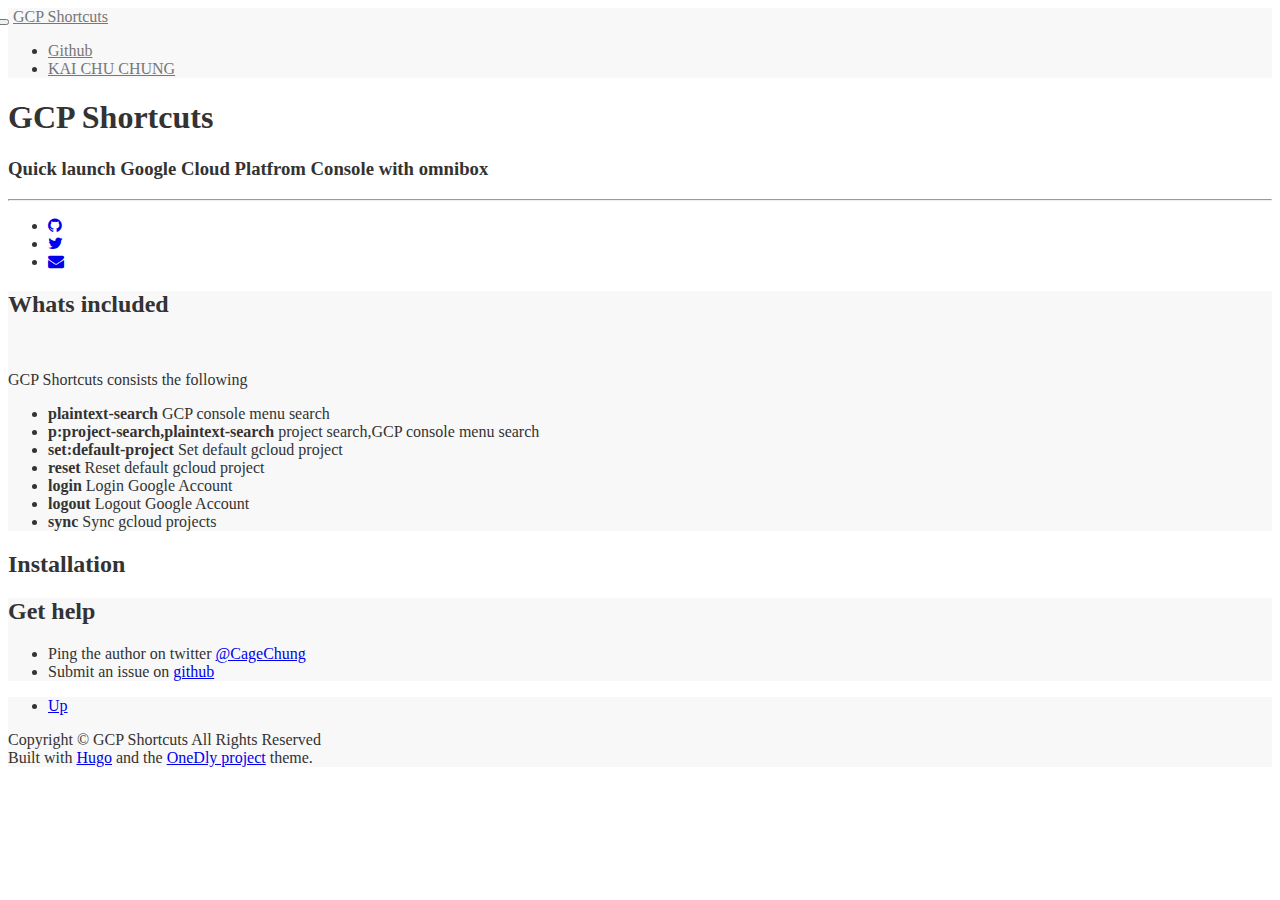
==== index.html @ edbda1ec "Initial commit" ====
<!DOCTYPE html>
<html>
<head>
	<meta name="generator" content="Hugo 0.78.0" />

    <meta charset="utf-8">
    <meta http-equiv="X-UA-Compatible" content="IE=edge">
    <meta name="viewport" content="width=device-width, initial-scale=1">
	<meta name="description" content="
		
		Quick launch Google Cloud Platfrom Console with omnibox
		"> 
    
	<meta name="author" content=" KAI CHU CHUNG ">  
    <base href="http://kaichu.io/gcp-shortcuts/">
    <title>GCP Shortcuts</title>

    
    <link href="css/bootstrap.min.css" rel="stylesheet">

    
    <link href="css/landing-page.css" rel="stylesheet">

    
    <link href="https://fonts.googleapis.com/css?family=Lato:300,400,700,300italic,400italic,700italic" rel="stylesheet" type="text/css">
    <link rel="stylesheet" href="https://maxcdn.bootstrapcdn.com/font-awesome/4.7.0/css/font-awesome.min.css">

    
    <link href="css/bootstrap-social.css" rel="stylesheet">

    
    
    

    <style>
    .navbar {
    border-color: #e7e7e7;
}

.content-section-a,
footer,
.navbar {
  background-color: #f8f8f8;
  color: #333;
}

.navbar a:link,
.navbar-default .navbar-nav>li>a {
  color: #777;
}

.navbar a:hover,
.navbar-default .navbar-nav>li>a:hover {
  color: rgb(51, 51, 51);
}

.content-section-b {
  background-color: white;
  color: #333;
}

body {
  color: rgb(51, 51, 51);
}

.header-container h1,
.header-container h2,
.header-container h3,
.header-container h4 {
  color: rgb(51, 51, 51);
}
 
  </style>

</head>
<body>


<nav class="navbar navbar-default navbar-fixed-top" role="navigation">
    <div class="container">
        
        <div class="navbar-header page-scroll" style="margin-left: -15px;">
            <button type="button" class="navbar-toggle" data-toggle="collapse" data-target="#bs-example-navbar-collapse-1" style="margin-right: 0px;">
                <span class="sr-only">Toggle navigation</span>
                <span class="icon-bar"></span>
                <span class="icon-bar"></span>
				<span class="icon-bar"></span>
            </button>
            <a class="navbar-brand page-scroll" style="padding-left: 0px;margin-left: 0px;" href="#intro">
            GCP Shortcuts</a>
        </div>
        
        <div class="collapse navbar-collapse" id="bs-example-navbar-collapse-1">
            <ul class="nav navbar-nav navbar-right">
				
				<li>
				  <a class="page-scroll" href="https://github.com/cage1016/gcp-shortcuts-ctx">
                    Github
                  </a>
                </li>
				 
				
				<li>
					<a class="page-scroll" href="https://kaichu.io">
                    KAI CHU CHUNG
					</a>
                </li>
				 
            </ul>
        </div>
        
    </div>
    
</nav>

<section id="intro">
	
	<div class="intro-header">

		<div class="container">
			<div class="row">
				<div class="col-lg-12">
				
					<div class="intro-message">
						<h1>GCP Shortcuts</h1>
						<h3>Quick launch Google Cloud Platfrom Console with omnibox</h3>
						<hr class="intro-divider">

						<ul class="list-inline intro-social-buttons">
						


  <li><a href="//github.com/cage1016/gcp-shortcuts-ctx" class="btn btn-default btn-lg" title="GitHub">
  <i class="fa fa-github"></i>
  </a></li>




























































  <li><a href="//twitter.com/CageChung" title="Twitter" class="btn btn-default btn-lg">
  <i class="fa fa-twitter"></i>
  </a></li>



















  <li><a href="mailto:cage.chung@gmail.com" title="Email" class="btn btn-default btn-lg">
  <i class="fa fa-envelope"></i>
  </a></li>


						</ul>
					</div>
				</div>
			</div>
		</div>
		
	</div>
	
</section>

<section id="main">



	 
    <div class="content-section-a">
    
   
        <div class="container">

            <div class="row">
                <div>
                    
                    <h2 class="section-heading">Whats included</h2>
                    <p><img src="/gcp-shortcuts/img/screenshot.gif" alt=""></p>
<p>GCP Shortcuts consists the following</p>
<ul>
<li><strong>plaintext-search</strong> GCP console menu search</li>
<li><strong>p:project-search,plaintext-search</strong> project search,GCP console menu search</li>
<li><strong>set:default-project</strong> Set default gcloud project</li>
<li><strong>reset</strong> Reset default gcloud project</li>
<li><strong>login</strong> Login Google Account</li>
<li><strong>logout</strong> Logout Google Account</li>
<li><strong>sync</strong> Sync gcloud projects</li>
</ul>

                </div>
            </div>

        </div>
        

    </div>

	
    <div class="content-section-b">
    
   
        <div class="container">

            <div class="row">
                <div>
                    
                    <h2 class="section-heading">Installation</h2>
                    
                </div>
            </div>

        </div>
        

    </div>

	 
    <div class="content-section-a">
    
   
        <div class="container">

            <div class="row">
                <div>
                    
                    <h2 class="section-heading">Get help</h2>
                    <ul>
<li>Ping the author on twitter <a href="https://twitter.com/CageChung">@CageChung</a></li>
<li>Submit an issue on <a href="https://github.com/cage1016/gcp-shortcuts-ctx">github</a></li>
</ul>

                </div>
            </div>

        </div>
        

    </div>


</section>



<footer>
    <div class="container">
        <div class="row">
            <div class="col-md-8" style="padding-left: 0px; width:100%">
				<ul class="list-inline">
					<li>
						<a class="page-scroll" href="#intro">Up</a>
					</li>
					
					
				 </ul>
				 <p class="copyright text-muted small" style="text-align:left;">
                    Copyright &copy; GCP Shortcuts All Rights Reserved 
                        </br>Built with <a href="http://gohugo.io">Hugo</a> and the <a href="https://github.com/cdeck3r/OneDly-Theme">OneDly project</a> theme.
                 </p>
			</div>
            
        </div>
    </div>
</footer>

<script src="js/jquery-1.11.0.js"></script>


<script src="js/jquery.easing.min.js"></script>


<script src="js/bootstrap.min.js"></script>



</body>
</html>
---- css/landing-page.css ----
/*!
 * Start Bootstrap - Landing Page Bootstrap Theme (http://startbootstrap.com)
 * Code licensed under the Apache License v2.0.
 * For details, see http://www.apache.org/licenses/LICENSE-2.0.
 */

 body,
 html {
    width: 100%;
    height: 100%;
    font-size: 16px;
}

body,
h1,
h2,
h3,
h4,
h5,
h6 {
    font-family: -apple-system-headline, 'Helvetica Neue', Helvetica, sans-serif;
}

.lead {
    font-size: 18px;
    font-weight: 400;
}

.intro-header {
    padding-top: 40px;
    text-align: center;
    color: #f8f8f8;
}

.intro-message {
    position: relative;
    padding-top: 10%;
    padding-bottom: 10%;
    color: rgb(51, 51, 51);
}

.intro-message > h3 {
    font-family: -apple-system-headline, 'HelveticaNeue-Light', 'Helvetica Neue', Helvetica, sans-serif;
}

.intro-message > h1 {
    font-family: -apple-system-subheadline, 'HelveticaNeue-UltraLight', 'Helvetica Neue', Helvetica, sans-serif;
    font-size: 5em;
}

.intro-divider {
    width: 400px;
    border-top: 1px solid #f8f8f8;
    border-bottom: 1px solid rgba(0,0,0,0.2);
}

.network-name {
    text-transform: uppercase;
    font-size: 14px;
    font-weight: 400;
    letter-spacing: 2px;
}

.container {
    width: 900px;
    line-height: 1.2em;
}

.header-container {
    width: 100%;
}

.container ul {
    line-height: 1.6em;
}

.container pre {
    margin-top: 20px;
    margin-bottom: 20px;
    line-height: 1.6em;
}

.container h3 {
    margin-top: 20px;
    margin-bottom: 10px;
}

.content-section-a {
    padding: 50px 0;
    background-color: #f8f8f8;
}

.content-section-b {
    padding: 50px 0;
    border-top: 1px solid #e7e7e7;
    border-bottom: 1px solid #e7e7e7;
}

.section-heading {
    margin-bottom: 30px;
}

.section-heading-spacer {
    float: left;
    width: 200px;
    border-top: 3px solid #e7e7e7;
}

.contact {
    padding: 100px 0;
    color: #f8f8f8;
    background: url(../img/contact-bg.jpg) no-repeat center center;
    background-size: cover;
}

.contact h2 {
    margin: 0;
    text-shadow: 2px 2px 3px rgba(0,0,0,0.6);
    font-size: 3em;
}

.contact ul {
    margin-bottom: 0;
}

.contact-social-buttons {
    float: right;
    margin-top: 0;
}

@media(max-width:1199px) {
    ul.contact-social-buttons {
        float: left;
        margin-top: 15px;
    }
}

@media(max-width:767px) {
    .contact h2 {
        margin: 0;
        text-shadow: 2px 2px 3px rgba(0,0,0,0.6);
        font-size: 3em;
    }

    ul.contact-social-buttons > li {
        display: block;
        margin-bottom: 20px;
        padding: 0;
    }

    ul.contact-social-buttons > li:last-child {
        margin-bottom: 0;
    }
}

footer {
    padding: 50px 0;
    background-color: #f8f8f8;
}

p.copyright {
    margin: 15px 0 0;
}


@media(max-width:1000px) {
    .intro-message {
        padding-bottom: 10%;
        margin-top: -30px;
    }

    .intro-message > h1 {
        font-size: 3em;
    }

    ul.intro-social-buttons > li {
        display: block;
        margin-bottom: 20px;
        padding: 0;
    }

    ul.intro-social-buttons > li:last-child {
        margin-bottom: 0;
    }

    .intro-divider {
        width: 100%;
    }

    .container {
       width: 80%;
    }

    .container img {
        width: 100%;
    }

   .intro-message {
        text-align: center;
    }
}

.intro-image {
    height: 100%;
    min-height: 380px;
    margin-top: 20px;
    background: url(../img/intro-bg.svg) no-repeat center center;
    background-size: 280px;
}

.github-btn {
    margin-top: 10px;
}

.container img {
    width: 100%;
}
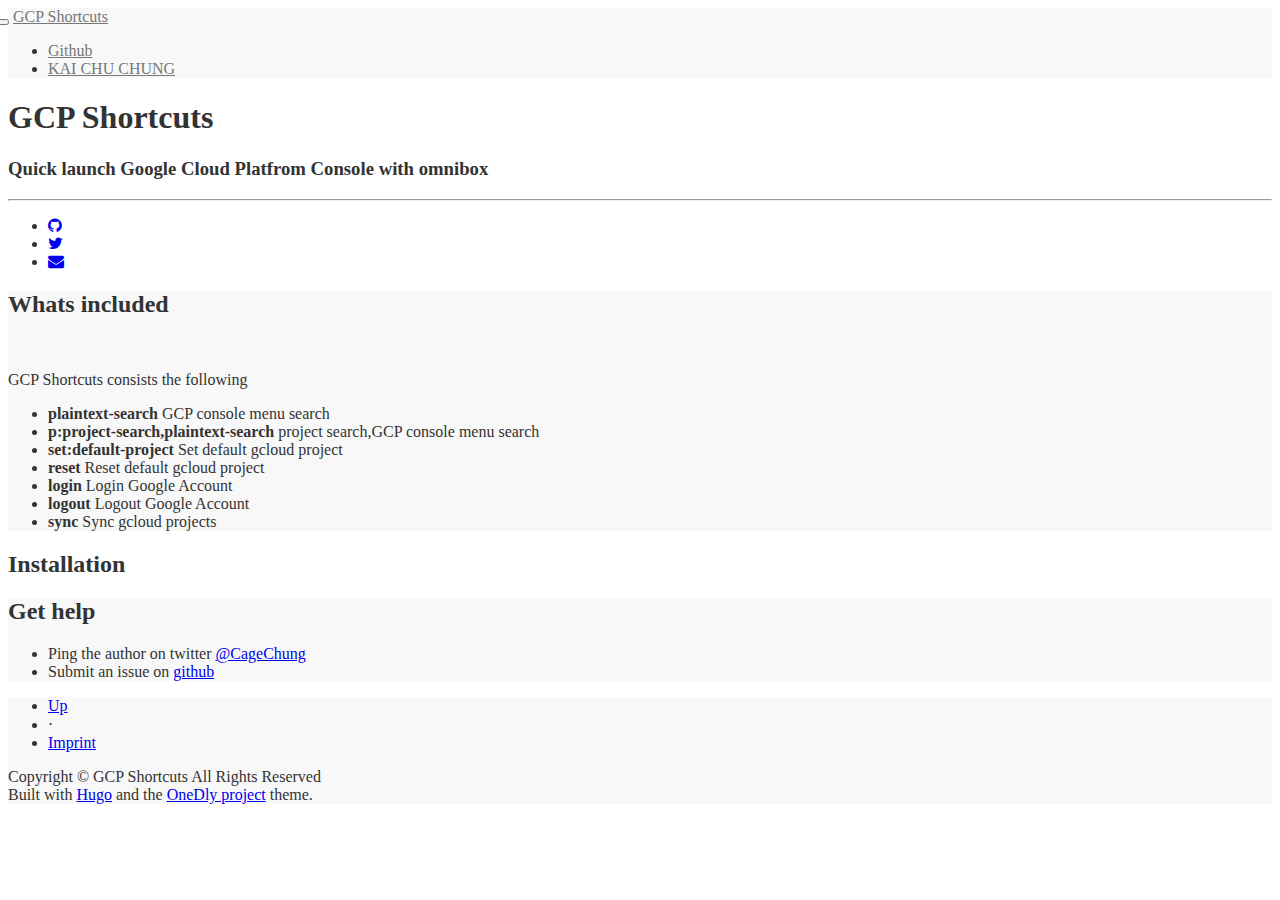
==== commit a4cacd45: "[chore] Auto publish" ====
--- a/index.html
+++ b/index.html
@@ -1,346 +1,4 @@
-<!DOCTYPE html>
-<html>
-<head>
-	<meta name="generator" content="Hugo 0.78.0" />
-
-    <meta charset="utf-8">
-    <meta http-equiv="X-UA-Compatible" content="IE=edge">
-    <meta name="viewport" content="width=device-width, initial-scale=1">
-	<meta name="description" content="
-		
-		Quick launch Google Cloud Platfrom Console with omnibox
-		"> 
-    
-	<meta name="author" content=" KAI CHU CHUNG ">  
-    <base href="http://kaichu.io/gcp-shortcuts/">
-    <title>GCP Shortcuts</title>
-
-    
-    <link href="css/bootstrap.min.css" rel="stylesheet">
-
-    
-    <link href="css/landing-page.css" rel="stylesheet">
-
-    
-    <link href="https://fonts.googleapis.com/css?family=Lato:300,400,700,300italic,400italic,700italic" rel="stylesheet" type="text/css">
-    <link rel="stylesheet" href="https://maxcdn.bootstrapcdn.com/font-awesome/4.7.0/css/font-awesome.min.css">
-
-    
-    <link href="css/bootstrap-social.css" rel="stylesheet">
-
-    
-    
-    
-
-    <style>
-    .navbar {
-    border-color: #e7e7e7;
-}
-
-.content-section-a,
-footer,
-.navbar {
-  background-color: #f8f8f8;
-  color: #333;
-}
-
-.navbar a:link,
-.navbar-default .navbar-nav>li>a {
-  color: #777;
-}
-
-.navbar a:hover,
-.navbar-default .navbar-nav>li>a:hover {
-  color: rgb(51, 51, 51);
-}
-
-.content-section-b {
-  background-color: white;
-  color: #333;
-}
-
-body {
-  color: rgb(51, 51, 51);
-}
-
-.header-container h1,
-.header-container h2,
-.header-container h3,
-.header-container h4 {
-  color: rgb(51, 51, 51);
-}
- 
-  </style>
-
-</head>
-<body>
-
-
-<nav class="navbar navbar-default navbar-fixed-top" role="navigation">
-    <div class="container">
-        
-        <div class="navbar-header page-scroll" style="margin-left: -15px;">
-            <button type="button" class="navbar-toggle" data-toggle="collapse" data-target="#bs-example-navbar-collapse-1" style="margin-right: 0px;">
-                <span class="sr-only">Toggle navigation</span>
-                <span class="icon-bar"></span>
-                <span class="icon-bar"></span>
-				<span class="icon-bar"></span>
-            </button>
-            <a class="navbar-brand page-scroll" style="padding-left: 0px;margin-left: 0px;" href="#intro">
-            GCP Shortcuts</a>
-        </div>
-        
-        <div class="collapse navbar-collapse" id="bs-example-navbar-collapse-1">
-            <ul class="nav navbar-nav navbar-right">
-				
-				<li>
-				  <a class="page-scroll" href="https://github.com/cage1016/gcp-shortcuts-ctx">
-                    Github
-                  </a>
-                </li>
-				 
-				
-				<li>
-					<a class="page-scroll" href="https://kaichu.io">
-                    KAI CHU CHUNG
-					</a>
-                </li>
-				 
-            </ul>
-        </div>
-        
-    </div>
-    
-</nav>
-
-<section id="intro">
-	
-	<div class="intro-header">
-
-		<div class="container">
-			<div class="row">
-				<div class="col-lg-12">
-				
-					<div class="intro-message">
-						<h1>GCP Shortcuts</h1>
-						<h3>Quick launch Google Cloud Platfrom Console with omnibox</h3>
-						<hr class="intro-divider">
-
-						<ul class="list-inline intro-social-buttons">
-						
-
-
-  <li><a href="//github.com/cage1016/gcp-shortcuts-ctx" class="btn btn-default btn-lg" title="GitHub">
-  <i class="fa fa-github"></i>
-  </a></li>
-
-
-
-
-
-
-
-
-
-
-
-
-
-
-
-
-
-
-
-
-
-
-
-
-
-
-
-
-
-
-
-
-
-
-
-
-
-
-
-
-
-
-
-
-
-
-
-
-
-
-
-
-
-
-
-
-
-
-
-
-  <li><a href="//twitter.com/CageChung" title="Twitter" class="btn btn-default btn-lg">
-  <i class="fa fa-twitter"></i>
-  </a></li>
-
-
-
-
-
-
-
-
-
-
-
-
-
-
-
-
-
-
-
-  <li><a href="mailto:cage.chung@gmail.com" title="Email" class="btn btn-default btn-lg">
-  <i class="fa fa-envelope"></i>
-  </a></li>
-
-
-						</ul>
-					</div>
-				</div>
-			</div>
-		</div>
-		
-	</div>
-	
-</section>
-
-<section id="main">
-
-
-
-	 
-    <div class="content-section-a">
-    
-   
-        <div class="container">
-
-            <div class="row">
-                <div>
-                    
-                    <h2 class="section-heading">Whats included</h2>
-                    <p><img src="/gcp-shortcuts/img/screenshot.gif" alt=""></p>
-<p>GCP Shortcuts consists the following</p>
-<ul>
-<li><strong>plaintext-search</strong> GCP console menu search</li>
-<li><strong>p:project-search,plaintext-search</strong> project search,GCP console menu search</li>
-<li><strong>set:default-project</strong> Set default gcloud project</li>
-<li><strong>reset</strong> Reset default gcloud project</li>
-<li><strong>login</strong> Login Google Account</li>
-<li><strong>logout</strong> Logout Google Account</li>
-<li><strong>sync</strong> Sync gcloud projects</li>
-</ul>
-
-                </div>
-            </div>
-
-        </div>
-        
-
-    </div>
-
-	
-    <div class="content-section-b">
-    
-   
-        <div class="container">
-
-            <div class="row">
-                <div>
-                    
-                    <h2 class="section-heading">Installation</h2>
-                    
-                </div>
-            </div>
-
-        </div>
-        
-
-    </div>
-
-	 
-    <div class="content-section-a">
-    
-   
-        <div class="container">
-
-            <div class="row">
-                <div>
-                    
-                    <h2 class="section-heading">Get help</h2>
-                    <ul>
-<li>Ping the author on twitter <a href="https://twitter.com/CageChung">@CageChung</a></li>
-<li>Submit an issue on <a href="https://github.com/cage1016/gcp-shortcuts-ctx">github</a></li>
-</ul>
-
-                </div>
-            </div>
-
-        </div>
-        
-
-    </div>
-
-
-</section>
-
-
-
-<footer>
-    <div class="container">
-        <div class="row">
-            <div class="col-md-8" style="padding-left: 0px; width:100%">
-				<ul class="list-inline">
-					<li>
-						<a class="page-scroll" href="#intro">Up</a>
-					</li>
-					
-					
-				 </ul>
-				 <p class="copyright text-muted small" style="text-align:left;">
-                    Copyright &copy; GCP Shortcuts All Rights Reserved 
-                        </br>Built with <a href="http://gohugo.io">Hugo</a> and the <a href="https://github.com/cdeck3r/OneDly-Theme">OneDly project</a> theme.
-                 </p>
-			</div>
-            
-        </div>
-    </div>
-</footer>
-
-<script src="js/jquery-1.11.0.js"></script>
-
-
-<script src="js/jquery.easing.min.js"></script>
-
-
-<script src="js/bootstrap.min.js"></script>
-
-
-
-</body>
-</html>
+<!doctype html><html><head><meta name=generator content="Hugo 0.78.2"><meta charset=utf-8><meta http-equiv=x-ua-compatible content="IE=edge"><meta name=viewport content="width=device-width,initial-scale=1"><meta name=description content="Quick launch Google Cloud Platfrom Console with omnibox"><meta name=author content="KAI CHU CHUNG"><base href=http://kaichu.io/gcp-shortcuts/><title>GCP Shortcuts</title><link href=css/bootstrap.min.css rel=stylesheet><link href=css/landing-page.css rel=stylesheet><link href="https://fonts.googleapis.com/css?family=Lato:300,400,700,300italic,400italic,700italic" rel=stylesheet type=text/css><link rel=stylesheet href=https://maxcdn.bootstrapcdn.com/font-awesome/4.7.0/css/font-awesome.min.css><link href=css/bootstrap-social.css rel=stylesheet><style>.navbar{border-color:#e7e7e7}.content-section-a,footer,.navbar{background-color:#f8f8f8;color:#333}.navbar a:link,.navbar-default .navbar-nav>li>a{color:#777}.navbar a:hover,.navbar-default .navbar-nav>li>a:hover{color:#333}.content-section-b{background-color:#fff;color:#333}body{color:#333}.header-container h1,.header-container h2,.header-container h3,.header-container h4{color:#333}</style></head><body><nav class="navbar navbar-default navbar-fixed-top" role=navigation><div class=container><div class="navbar-header page-scroll" style=margin-left:-15px><button type=button class=navbar-toggle data-toggle=collapse data-target=#bs-example-navbar-collapse-1 style=margin-right:0>
+<span class=sr-only>Toggle navigation</span>
+<span class=icon-bar></span><span class=icon-bar></span><span class=icon-bar></span></button>
+<a class="navbar-brand page-scroll" style=padding-left:0;margin-left:0 href=#intro>GCP Shortcuts</a></div><div class="collapse navbar-collapse" id=bs-example-navbar-collapse-1><ul class="nav navbar-nav navbar-right"><li><a class=page-scroll href=https://github.com/cage1016/gcp-shortcuts-ctx>Github</a></li><li><a class=page-scroll href=https://kaichu.io>KAI CHU CHUNG</a></li></ul></div></div></nav><section id=intro><div class=intro-header><div class=container><div class=row><div class=col-lg-12><div class=intro-message><h1>GCP Shortcuts</h1><h3>Quick launch Google Cloud Platfrom Console with omnibox</h3><hr class=intro-divider><ul class="list-inline intro-social-buttons"><li><a href=//github.com/cage1016/gcp-shortcuts-ctx class="btn btn-default btn-lg" title=GitHub><i class="fa fa-github"></i></a></li><li><a href=//twitter.com/CageChung title=Twitter class="btn btn-default btn-lg"><i class="fa fa-twitter"></i></a></li><li><a href=mailto:cage.chung@gmail.com title=Email class="btn btn-default btn-lg"><i class="fa fa-envelope"></i></a></li></ul></div></div></div></div></div></section><section id=main><div class=content-section-a><div class=container><div class=row><div><h2 class=section-heading>Whats included</h2><p><img src=/gcp-shortcuts/img/screenshot.gif alt></p><p>GCP Shortcuts consists the following</p><ul><li><strong>plaintext-search</strong> GCP console menu search</li><li><strong>p:project-search,plaintext-search</strong> project search,GCP console menu search</li><li><strong>set:default-project</strong> Set default gcloud project</li><li><strong>reset</strong> Reset default gcloud project</li><li><strong>login</strong> Login Google Account</li><li><strong>logout</strong> Logout Google Account</li><li><strong>sync</strong> Sync gcloud projects</li></ul></div></div></div></div><div class=content-section-b><div class=container><div class=row><div><h2 class=section-heading>Installation</h2></div></div></div></div><div class=content-section-a><div class=container><div class=row><div><h2 class=section-heading>Get help</h2><ul><li>Ping the author on twitter <a href=https://twitter.com/CageChung>@CageChung</a></li><li>Submit an issue on <a href=https://github.com/cage1016/gcp-shortcuts-ctx/issues>github</a></li></ul></div></div></div></div></section><footer><div class=container><div class=row><div class=col-md-8 style=padding-left:0;width:100%><ul class=list-inline><li><a class=page-scroll href=#intro>Up</a></li><li class=footer-menu-divider>&sdot;</li><li><a href=http://kaichu.io/gcp-shortcuts/imprint-gdpr/imprint>Imprint</a></li></ul><p class="copyright text-muted small" style=text-align:left>Copyright &copy; GCP Shortcuts All Rights Reserved</br>Built with <a href=http://gohugo.io>Hugo</a> and the <a href=https://github.com/cdeck3r/OneDly-Theme>OneDly project</a> theme.</p></div></div></div></footer><script src=js/jquery-1.11.0.js></script><script src=js/jquery.easing.min.js></script><script src=js/bootstrap.min.js></script></body></html>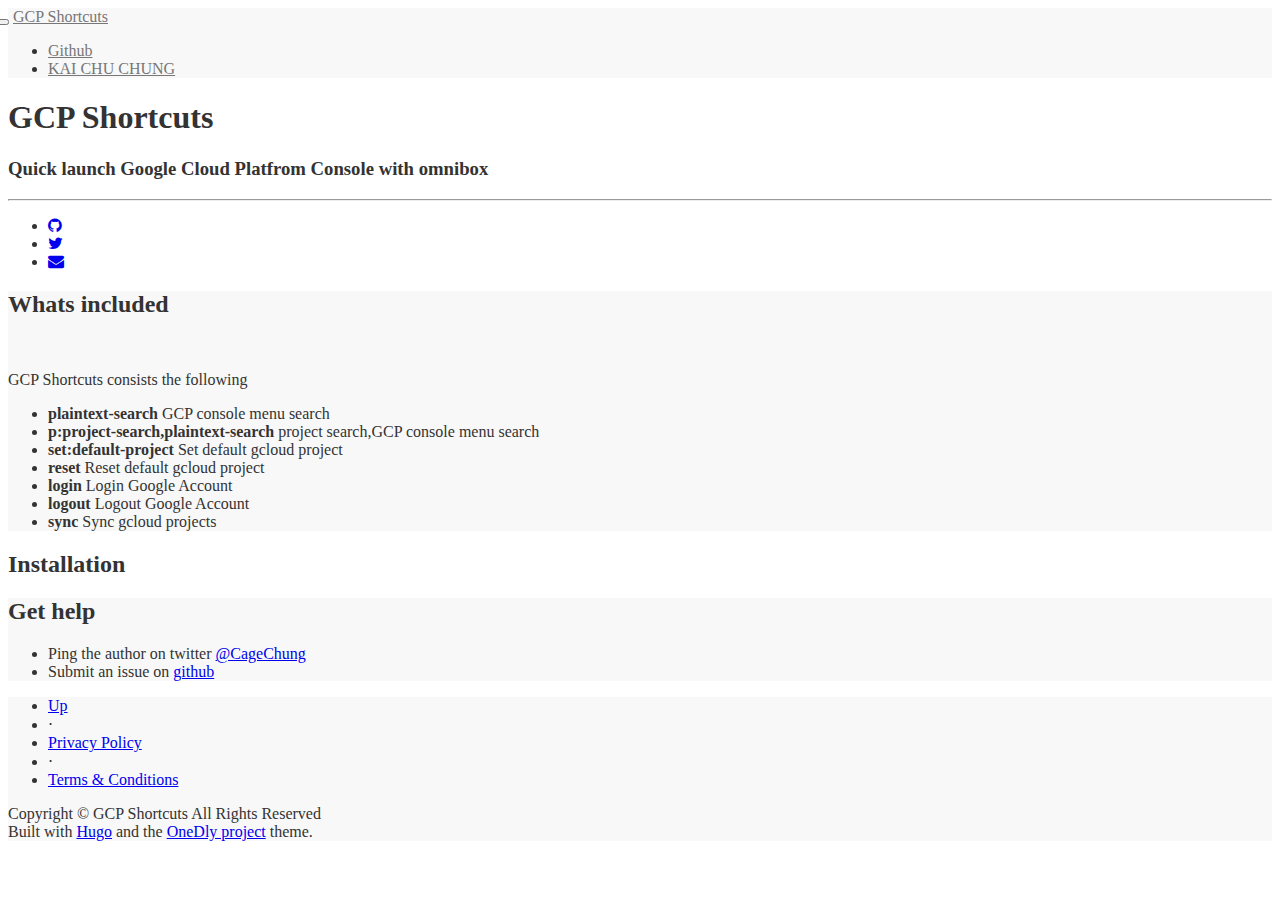
==== commit 0aa2603e: "[chore] Auto publish" ====
--- a/index.html
+++ b/index.html
@@ -1,4 +1,4 @@
-<!doctype html><html><head><meta name=generator content="Hugo 0.78.2"><meta charset=utf-8><meta http-equiv=x-ua-compatible content="IE=edge"><meta name=viewport content="width=device-width,initial-scale=1"><meta name=description content="Quick launch Google Cloud Platfrom Console with omnibox"><meta name=author content="KAI CHU CHUNG"><base href=http://kaichu.io/gcp-shortcuts/><title>GCP Shortcuts</title><link href=css/bootstrap.min.css rel=stylesheet><link href=css/landing-page.css rel=stylesheet><link href="https://fonts.googleapis.com/css?family=Lato:300,400,700,300italic,400italic,700italic" rel=stylesheet type=text/css><link rel=stylesheet href=https://maxcdn.bootstrapcdn.com/font-awesome/4.7.0/css/font-awesome.min.css><link href=css/bootstrap-social.css rel=stylesheet><style>.navbar{border-color:#e7e7e7}.content-section-a,footer,.navbar{background-color:#f8f8f8;color:#333}.navbar a:link,.navbar-default .navbar-nav>li>a{color:#777}.navbar a:hover,.navbar-default .navbar-nav>li>a:hover{color:#333}.content-section-b{background-color:#fff;color:#333}body{color:#333}.header-container h1,.header-container h2,.header-container h3,.header-container h4{color:#333}</style></head><body><nav class="navbar navbar-default navbar-fixed-top" role=navigation><div class=container><div class="navbar-header page-scroll" style=margin-left:-15px><button type=button class=navbar-toggle data-toggle=collapse data-target=#bs-example-navbar-collapse-1 style=margin-right:0>
+<!doctype html><html><head><meta name=generator content="Hugo 0.79.0"><meta charset=utf-8><meta http-equiv=x-ua-compatible content="IE=edge"><meta name=viewport content="width=device-width,initial-scale=1"><meta name=description content="Quick launch Google Cloud Platfrom Console with omnibox"><meta name=author content="KAI CHU CHUNG"><base href=http://kaichu.io/gcp-shortcuts/><title>GCP Shortcuts</title><link href=css/bootstrap.min.css rel=stylesheet><link href=css/landing-page.css rel=stylesheet><link href="https://fonts.googleapis.com/css?family=Lato:300,400,700,300italic,400italic,700italic" rel=stylesheet type=text/css><link rel=stylesheet href=https://maxcdn.bootstrapcdn.com/font-awesome/4.7.0/css/font-awesome.min.css><link href=css/bootstrap-social.css rel=stylesheet><style>.navbar{border-color:#e7e7e7}.content-section-a,footer,.navbar{background-color:#f8f8f8;color:#333}.navbar a:link,.navbar-default .navbar-nav>li>a{color:#777}.navbar a:hover,.navbar-default .navbar-nav>li>a:hover{color:#333}.content-section-b{background-color:#fff;color:#333}body{color:#333}.header-container h1,.header-container h2,.header-container h3,.header-container h4{color:#333}</style></head><body><nav class="navbar navbar-default navbar-fixed-top" role=navigation><div class=container><div class="navbar-header page-scroll" style=margin-left:-15px><button type=button class=navbar-toggle data-toggle=collapse data-target=#bs-example-navbar-collapse-1 style=margin-right:0>
 <span class=sr-only>Toggle navigation</span>
 <span class=icon-bar></span><span class=icon-bar></span><span class=icon-bar></span></button>
-<a class="navbar-brand page-scroll" style=padding-left:0;margin-left:0 href=#intro>GCP Shortcuts</a></div><div class="collapse navbar-collapse" id=bs-example-navbar-collapse-1><ul class="nav navbar-nav navbar-right"><li><a class=page-scroll href=https://github.com/cage1016/gcp-shortcuts-ctx>Github</a></li><li><a class=page-scroll href=https://kaichu.io>KAI CHU CHUNG</a></li></ul></div></div></nav><section id=intro><div class=intro-header><div class=container><div class=row><div class=col-lg-12><div class=intro-message><h1>GCP Shortcuts</h1><h3>Quick launch Google Cloud Platfrom Console with omnibox</h3><hr class=intro-divider><ul class="list-inline intro-social-buttons"><li><a href=//github.com/cage1016/gcp-shortcuts-ctx class="btn btn-default btn-lg" title=GitHub><i class="fa fa-github"></i></a></li><li><a href=//twitter.com/CageChung title=Twitter class="btn btn-default btn-lg"><i class="fa fa-twitter"></i></a></li><li><a href=mailto:cage.chung@gmail.com title=Email class="btn btn-default btn-lg"><i class="fa fa-envelope"></i></a></li></ul></div></div></div></div></div></section><section id=main><div class=content-section-a><div class=container><div class=row><div><h2 class=section-heading>Whats included</h2><p><img src=/gcp-shortcuts/img/screenshot.gif alt></p><p>GCP Shortcuts consists the following</p><ul><li><strong>plaintext-search</strong> GCP console menu search</li><li><strong>p:project-search,plaintext-search</strong> project search,GCP console menu search</li><li><strong>set:default-project</strong> Set default gcloud project</li><li><strong>reset</strong> Reset default gcloud project</li><li><strong>login</strong> Login Google Account</li><li><strong>logout</strong> Logout Google Account</li><li><strong>sync</strong> Sync gcloud projects</li></ul></div></div></div></div><div class=content-section-b><div class=container><div class=row><div><h2 class=section-heading>Installation</h2></div></div></div></div><div class=content-section-a><div class=container><div class=row><div><h2 class=section-heading>Get help</h2><ul><li>Ping the author on twitter <a href=https://twitter.com/CageChung>@CageChung</a></li><li>Submit an issue on <a href=https://github.com/cage1016/gcp-shortcuts-ctx/issues>github</a></li></ul></div></div></div></div></section><footer><div class=container><div class=row><div class=col-md-8 style=padding-left:0;width:100%><ul class=list-inline><li><a class=page-scroll href=#intro>Up</a></li><li class=footer-menu-divider>&sdot;</li><li><a href=http://kaichu.io/gcp-shortcuts/imprint-gdpr/imprint>Imprint</a></li></ul><p class="copyright text-muted small" style=text-align:left>Copyright &copy; GCP Shortcuts All Rights Reserved</br>Built with <a href=http://gohugo.io>Hugo</a> and the <a href=https://github.com/cdeck3r/OneDly-Theme>OneDly project</a> theme.</p></div></div></div></footer><script src=js/jquery-1.11.0.js></script><script src=js/jquery.easing.min.js></script><script src=js/bootstrap.min.js></script></body></html>+<a class="navbar-brand page-scroll" style=padding-left:0;margin-left:0 href=#intro>GCP Shortcuts</a></div><div class="collapse navbar-collapse" id=bs-example-navbar-collapse-1><ul class="nav navbar-nav navbar-right"><li><a class=page-scroll href=https://github.com/cage1016/gcp-shortcuts-ctx>Github</a></li><li><a class=page-scroll href=https://kaichu.io>KAI CHU CHUNG</a></li></ul></div></div></nav><section id=intro><div class=intro-header><div class=container><div class=row><div class=col-lg-12><div class=intro-message><h1>GCP Shortcuts</h1><h3>Quick launch Google Cloud Platfrom Console with omnibox</h3><hr class=intro-divider><ul class="list-inline intro-social-buttons"><li><a href=//github.com/cage1016/gcp-shortcuts-ctx class="btn btn-default btn-lg" title=GitHub><i class="fa fa-github"></i></a></li><li><a href=//twitter.com/CageChung title=Twitter class="btn btn-default btn-lg"><i class="fa fa-twitter"></i></a></li><li><a href=mailto:cage.chung@gmail.com title=Email class="btn btn-default btn-lg"><i class="fa fa-envelope"></i></a></li></ul></div></div></div></div></div></section><section id=main><div class=content-section-a><div class=container><div class=row><div><h2 class=section-heading>Whats included</h2><p><img src=/gcp-shortcuts/img/screenshot.gif alt></p><p>GCP Shortcuts consists the following</p><ul><li><strong>plaintext-search</strong> GCP console menu search</li><li><strong>p:project-search,plaintext-search</strong> project search,GCP console menu search</li><li><strong>set:default-project</strong> Set default gcloud project</li><li><strong>reset</strong> Reset default gcloud project</li><li><strong>login</strong> Login Google Account</li><li><strong>logout</strong> Logout Google Account</li><li><strong>sync</strong> Sync gcloud projects</li></ul></div></div></div></div><div class=content-section-b><div class=container><div class=row><div><h2 class=section-heading>Installation</h2></div></div></div></div><div class=content-section-a><div class=container><div class=row><div><h2 class=section-heading>Get help</h2><ul><li>Ping the author on twitter <a href=https://twitter.com/CageChung>@CageChung</a></li><li>Submit an issue on <a href=https://github.com/cage1016/gcp-shortcuts-ctx/issues>github</a></li></ul></div></div></div></div></section><footer><div class=container><div class=row><div class=col-md-8 style=padding-left:0;width:100%><ul class=list-inline><li><a class=page-scroll href=#intro>Up</a></li><li class=footer-menu-divider>&sdot;</li><li><a href=http://kaichu.io/gcp-shortcuts/imprint/privacy-policy>Privacy Policy</a></li><li class=footer-menu-divider>&sdot;</li><li><a href=http://kaichu.io/gcp-shortcuts/imprint/terms-conditions>Terms & Conditions</a></li></ul><p class="copyright text-muted small" style=text-align:left>Copyright &copy; GCP Shortcuts All Rights Reserved</br>Built with <a href=http://gohugo.io>Hugo</a> and the <a href=https://github.com/cdeck3r/OneDly-Theme>OneDly project</a> theme.</p></div></div></div></footer><script src=js/jquery-1.11.0.js></script><script src=js/jquery.easing.min.js></script><script src=js/bootstrap.min.js></script></body></html>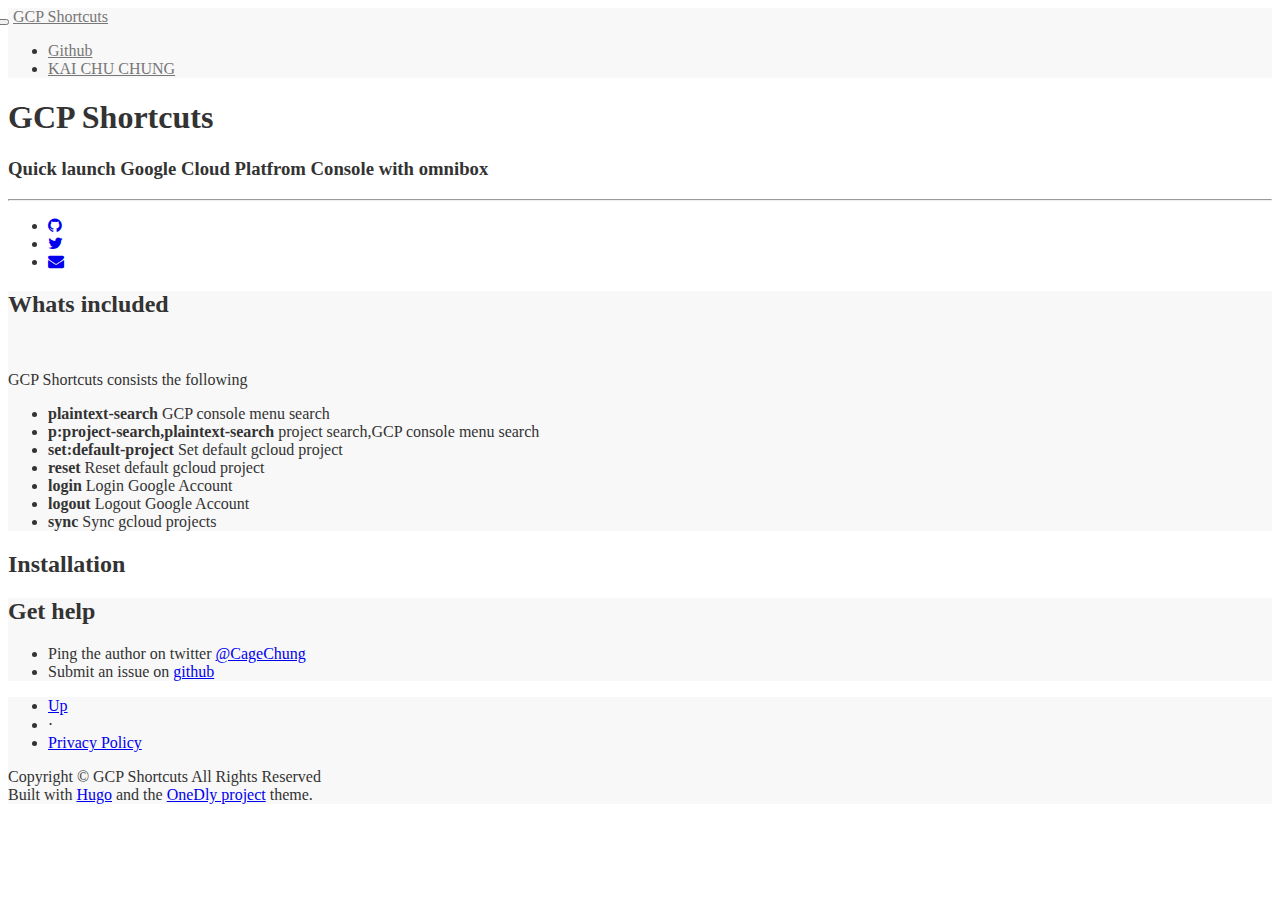
==== commit 04a9aabe: "[chore] Auto publish" ====
--- a/index.html
+++ b/index.html
@@ -1,4 +1,4 @@
 <!doctype html><html><head><meta name=generator content="Hugo 0.79.0"><meta charset=utf-8><meta http-equiv=x-ua-compatible content="IE=edge"><meta name=viewport content="width=device-width,initial-scale=1"><meta name=description content="Quick launch Google Cloud Platfrom Console with omnibox"><meta name=author content="KAI CHU CHUNG"><base href=http://kaichu.io/gcp-shortcuts/><title>GCP Shortcuts</title><link href=css/bootstrap.min.css rel=stylesheet><link href=css/landing-page.css rel=stylesheet><link href="https://fonts.googleapis.com/css?family=Lato:300,400,700,300italic,400italic,700italic" rel=stylesheet type=text/css><link rel=stylesheet href=https://maxcdn.bootstrapcdn.com/font-awesome/4.7.0/css/font-awesome.min.css><link href=css/bootstrap-social.css rel=stylesheet><style>.navbar{border-color:#e7e7e7}.content-section-a,footer,.navbar{background-color:#f8f8f8;color:#333}.navbar a:link,.navbar-default .navbar-nav>li>a{color:#777}.navbar a:hover,.navbar-default .navbar-nav>li>a:hover{color:#333}.content-section-b{background-color:#fff;color:#333}body{color:#333}.header-container h1,.header-container h2,.header-container h3,.header-container h4{color:#333}</style></head><body><nav class="navbar navbar-default navbar-fixed-top" role=navigation><div class=container><div class="navbar-header page-scroll" style=margin-left:-15px><button type=button class=navbar-toggle data-toggle=collapse data-target=#bs-example-navbar-collapse-1 style=margin-right:0>
 <span class=sr-only>Toggle navigation</span>
 <span class=icon-bar></span><span class=icon-bar></span><span class=icon-bar></span></button>
-<a class="navbar-brand page-scroll" style=padding-left:0;margin-left:0 href=#intro>GCP Shortcuts</a></div><div class="collapse navbar-collapse" id=bs-example-navbar-collapse-1><ul class="nav navbar-nav navbar-right"><li><a class=page-scroll href=https://github.com/cage1016/gcp-shortcuts-ctx>Github</a></li><li><a class=page-scroll href=https://kaichu.io>KAI CHU CHUNG</a></li></ul></div></div></nav><section id=intro><div class=intro-header><div class=container><div class=row><div class=col-lg-12><div class=intro-message><h1>GCP Shortcuts</h1><h3>Quick launch Google Cloud Platfrom Console with omnibox</h3><hr class=intro-divider><ul class="list-inline intro-social-buttons"><li><a href=//github.com/cage1016/gcp-shortcuts-ctx class="btn btn-default btn-lg" title=GitHub><i class="fa fa-github"></i></a></li><li><a href=//twitter.com/CageChung title=Twitter class="btn btn-default btn-lg"><i class="fa fa-twitter"></i></a></li><li><a href=mailto:cage.chung@gmail.com title=Email class="btn btn-default btn-lg"><i class="fa fa-envelope"></i></a></li></ul></div></div></div></div></div></section><section id=main><div class=content-section-a><div class=container><div class=row><div><h2 class=section-heading>Whats included</h2><p><img src=/gcp-shortcuts/img/screenshot.gif alt></p><p>GCP Shortcuts consists the following</p><ul><li><strong>plaintext-search</strong> GCP console menu search</li><li><strong>p:project-search,plaintext-search</strong> project search,GCP console menu search</li><li><strong>set:default-project</strong> Set default gcloud project</li><li><strong>reset</strong> Reset default gcloud project</li><li><strong>login</strong> Login Google Account</li><li><strong>logout</strong> Logout Google Account</li><li><strong>sync</strong> Sync gcloud projects</li></ul></div></div></div></div><div class=content-section-b><div class=container><div class=row><div><h2 class=section-heading>Installation</h2></div></div></div></div><div class=content-section-a><div class=container><div class=row><div><h2 class=section-heading>Get help</h2><ul><li>Ping the author on twitter <a href=https://twitter.com/CageChung>@CageChung</a></li><li>Submit an issue on <a href=https://github.com/cage1016/gcp-shortcuts-ctx/issues>github</a></li></ul></div></div></div></div></section><footer><div class=container><div class=row><div class=col-md-8 style=padding-left:0;width:100%><ul class=list-inline><li><a class=page-scroll href=#intro>Up</a></li><li class=footer-menu-divider>&sdot;</li><li><a href=http://kaichu.io/gcp-shortcuts/imprint/privacy-policy>Privacy Policy</a></li><li class=footer-menu-divider>&sdot;</li><li><a href=http://kaichu.io/gcp-shortcuts/imprint/terms-conditions>Terms & Conditions</a></li></ul><p class="copyright text-muted small" style=text-align:left>Copyright &copy; GCP Shortcuts All Rights Reserved</br>Built with <a href=http://gohugo.io>Hugo</a> and the <a href=https://github.com/cdeck3r/OneDly-Theme>OneDly project</a> theme.</p></div></div></div></footer><script src=js/jquery-1.11.0.js></script><script src=js/jquery.easing.min.js></script><script src=js/bootstrap.min.js></script></body></html>+<a class="navbar-brand page-scroll" style=padding-left:0;margin-left:0 href=#intro>GCP Shortcuts</a></div><div class="collapse navbar-collapse" id=bs-example-navbar-collapse-1><ul class="nav navbar-nav navbar-right"><li><a class=page-scroll href=https://github.com/cage1016/gcp-shortcuts-ctx>Github</a></li><li><a class=page-scroll href=https://kaichu.io>KAI CHU CHUNG</a></li></ul></div></div></nav><section id=intro><div class=intro-header><div class=container><div class=row><div class=col-lg-12><div class=intro-message><h1>GCP Shortcuts</h1><h3>Quick launch Google Cloud Platfrom Console with omnibox</h3><hr class=intro-divider><ul class="list-inline intro-social-buttons"><li><a href=//github.com/cage1016/gcp-shortcuts-ctx class="btn btn-default btn-lg" title=GitHub><i class="fa fa-github"></i></a></li><li><a href=//twitter.com/CageChung title=Twitter class="btn btn-default btn-lg"><i class="fa fa-twitter"></i></a></li><li><a href=mailto:cage.chung@gmail.com title=Email class="btn btn-default btn-lg"><i class="fa fa-envelope"></i></a></li></ul></div></div></div></div></div></section><section id=main><div class=content-section-a><div class=container><div class=row><div><h2 class=section-heading>Whats included</h2><p><img src=/gcp-shortcuts/img/screenshot.gif alt></p><p>GCP Shortcuts consists the following</p><ul><li><strong>plaintext-search</strong> GCP console menu search</li><li><strong>p:project-search,plaintext-search</strong> project search,GCP console menu search</li><li><strong>set:default-project</strong> Set default gcloud project</li><li><strong>reset</strong> Reset default gcloud project</li><li><strong>login</strong> Login Google Account</li><li><strong>logout</strong> Logout Google Account</li><li><strong>sync</strong> Sync gcloud projects</li></ul></div></div></div></div><div class=content-section-b><div class=container><div class=row><div><h2 class=section-heading>Installation</h2></div></div></div></div><div class=content-section-a><div class=container><div class=row><div><h2 class=section-heading>Get help</h2><ul><li>Ping the author on twitter <a href=https://twitter.com/CageChung>@CageChung</a></li><li>Submit an issue on <a href=https://github.com/cage1016/gcp-shortcuts-ctx/issues>github</a></li></ul></div></div></div></div></section><footer><div class=container><div class=row><div class=col-md-8 style=padding-left:0;width:100%><ul class=list-inline><li><a class=page-scroll href=#intro>Up</a></li><li class=footer-menu-divider>&sdot;</li><li><a href=http://kaichu.io/gcp-shortcuts/imprint/privacy-policy>Privacy Policy</a></li></ul><p class="copyright text-muted small" style=text-align:left>Copyright &copy; GCP Shortcuts All Rights Reserved</br>Built with <a href=http://gohugo.io>Hugo</a> and the <a href=https://github.com/cdeck3r/OneDly-Theme>OneDly project</a> theme.</p></div></div></div></footer><script src=js/jquery-1.11.0.js></script><script src=js/jquery.easing.min.js></script><script src=js/bootstrap.min.js></script></body></html>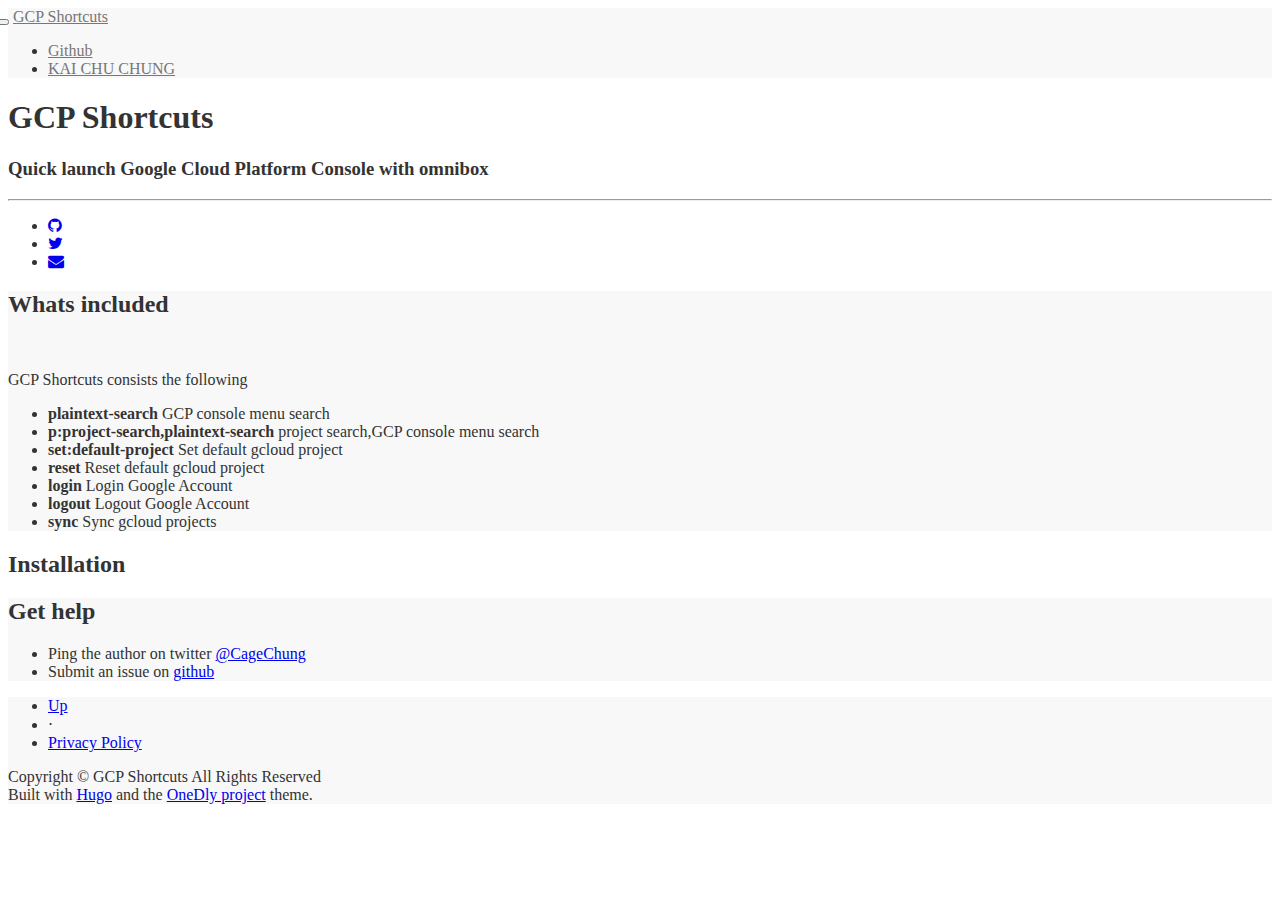
==== commit ba53d864: "[chore] Auto publish" ====
--- a/index.html
+++ b/index.html
@@ -1,4 +1,4 @@
-<!doctype html><html><head><meta name=generator content="Hugo 0.79.0"><meta charset=utf-8><meta http-equiv=x-ua-compatible content="IE=edge"><meta name=viewport content="width=device-width,initial-scale=1"><meta name=description content="Quick launch Google Cloud Platfrom Console with omnibox"><meta name=author content="KAI CHU CHUNG"><base href=http://kaichu.io/gcp-shortcuts/><title>GCP Shortcuts</title><link href=css/bootstrap.min.css rel=stylesheet><link href=css/landing-page.css rel=stylesheet><link href="https://fonts.googleapis.com/css?family=Lato:300,400,700,300italic,400italic,700italic" rel=stylesheet type=text/css><link rel=stylesheet href=https://maxcdn.bootstrapcdn.com/font-awesome/4.7.0/css/font-awesome.min.css><link href=css/bootstrap-social.css rel=stylesheet><style>.navbar{border-color:#e7e7e7}.content-section-a,footer,.navbar{background-color:#f8f8f8;color:#333}.navbar a:link,.navbar-default .navbar-nav>li>a{color:#777}.navbar a:hover,.navbar-default .navbar-nav>li>a:hover{color:#333}.content-section-b{background-color:#fff;color:#333}body{color:#333}.header-container h1,.header-container h2,.header-container h3,.header-container h4{color:#333}</style></head><body><nav class="navbar navbar-default navbar-fixed-top" role=navigation><div class=container><div class="navbar-header page-scroll" style=margin-left:-15px><button type=button class=navbar-toggle data-toggle=collapse data-target=#bs-example-navbar-collapse-1 style=margin-right:0>
+<!doctype html><html><head><meta name=generator content="Hugo 0.79.0"><meta charset=utf-8><meta http-equiv=x-ua-compatible content="IE=edge"><meta name=viewport content="width=device-width,initial-scale=1"><meta name=description content="Quick launch Google Cloud Platform Console with omnibox"><meta name=author content="KAI CHU CHUNG"><base href=http://kaichu.io/gcp-shortcuts/><title>GCP Shortcuts</title><link href=css/bootstrap.min.css rel=stylesheet><link href=css/landing-page.css rel=stylesheet><link href="https://fonts.googleapis.com/css?family=Lato:300,400,700,300italic,400italic,700italic" rel=stylesheet type=text/css><link rel=stylesheet href=https://maxcdn.bootstrapcdn.com/font-awesome/4.7.0/css/font-awesome.min.css><link href=css/bootstrap-social.css rel=stylesheet><style>.navbar{border-color:#e7e7e7}.content-section-a,footer,.navbar{background-color:#f8f8f8;color:#333}.navbar a:link,.navbar-default .navbar-nav>li>a{color:#777}.navbar a:hover,.navbar-default .navbar-nav>li>a:hover{color:#333}.content-section-b{background-color:#fff;color:#333}body{color:#333}.header-container h1,.header-container h2,.header-container h3,.header-container h4{color:#333}</style></head><body><nav class="navbar navbar-default navbar-fixed-top" role=navigation><div class=container><div class="navbar-header page-scroll" style=margin-left:-15px><button type=button class=navbar-toggle data-toggle=collapse data-target=#bs-example-navbar-collapse-1 style=margin-right:0>
 <span class=sr-only>Toggle navigation</span>
 <span class=icon-bar></span><span class=icon-bar></span><span class=icon-bar></span></button>
-<a class="navbar-brand page-scroll" style=padding-left:0;margin-left:0 href=#intro>GCP Shortcuts</a></div><div class="collapse navbar-collapse" id=bs-example-navbar-collapse-1><ul class="nav navbar-nav navbar-right"><li><a class=page-scroll href=https://github.com/cage1016/gcp-shortcuts-ctx>Github</a></li><li><a class=page-scroll href=https://kaichu.io>KAI CHU CHUNG</a></li></ul></div></div></nav><section id=intro><div class=intro-header><div class=container><div class=row><div class=col-lg-12><div class=intro-message><h1>GCP Shortcuts</h1><h3>Quick launch Google Cloud Platfrom Console with omnibox</h3><hr class=intro-divider><ul class="list-inline intro-social-buttons"><li><a href=//github.com/cage1016/gcp-shortcuts-ctx class="btn btn-default btn-lg" title=GitHub><i class="fa fa-github"></i></a></li><li><a href=//twitter.com/CageChung title=Twitter class="btn btn-default btn-lg"><i class="fa fa-twitter"></i></a></li><li><a href=mailto:cage.chung@gmail.com title=Email class="btn btn-default btn-lg"><i class="fa fa-envelope"></i></a></li></ul></div></div></div></div></div></section><section id=main><div class=content-section-a><div class=container><div class=row><div><h2 class=section-heading>Whats included</h2><p><img src=/gcp-shortcuts/img/screenshot.gif alt></p><p>GCP Shortcuts consists the following</p><ul><li><strong>plaintext-search</strong> GCP console menu search</li><li><strong>p:project-search,plaintext-search</strong> project search,GCP console menu search</li><li><strong>set:default-project</strong> Set default gcloud project</li><li><strong>reset</strong> Reset default gcloud project</li><li><strong>login</strong> Login Google Account</li><li><strong>logout</strong> Logout Google Account</li><li><strong>sync</strong> Sync gcloud projects</li></ul></div></div></div></div><div class=content-section-b><div class=container><div class=row><div><h2 class=section-heading>Installation</h2></div></div></div></div><div class=content-section-a><div class=container><div class=row><div><h2 class=section-heading>Get help</h2><ul><li>Ping the author on twitter <a href=https://twitter.com/CageChung>@CageChung</a></li><li>Submit an issue on <a href=https://github.com/cage1016/gcp-shortcuts-ctx/issues>github</a></li></ul></div></div></div></div></section><footer><div class=container><div class=row><div class=col-md-8 style=padding-left:0;width:100%><ul class=list-inline><li><a class=page-scroll href=#intro>Up</a></li><li class=footer-menu-divider>&sdot;</li><li><a href=http://kaichu.io/gcp-shortcuts/imprint/privacy-policy>Privacy Policy</a></li></ul><p class="copyright text-muted small" style=text-align:left>Copyright &copy; GCP Shortcuts All Rights Reserved</br>Built with <a href=http://gohugo.io>Hugo</a> and the <a href=https://github.com/cdeck3r/OneDly-Theme>OneDly project</a> theme.</p></div></div></div></footer><script src=js/jquery-1.11.0.js></script><script src=js/jquery.easing.min.js></script><script src=js/bootstrap.min.js></script></body></html>+<a class="navbar-brand page-scroll" style=padding-left:0;margin-left:0 href=#intro>GCP Shortcuts</a></div><div class="collapse navbar-collapse" id=bs-example-navbar-collapse-1><ul class="nav navbar-nav navbar-right"><li><a class=page-scroll href=https://github.com/cage1016/gcp-shortcuts-ctx>Github</a></li><li><a class=page-scroll href=https://kaichu.io>KAI CHU CHUNG</a></li></ul></div></div></nav><section id=intro><div class=intro-header><div class=container><div class=row><div class=col-lg-12><div class=intro-message><h1>GCP Shortcuts</h1><h3>Quick launch Google Cloud Platform Console with omnibox</h3><hr class=intro-divider><ul class="list-inline intro-social-buttons"><li><a href=//github.com/cage1016/gcp-shortcuts-ctx class="btn btn-default btn-lg" title=GitHub><i class="fa fa-github"></i></a></li><li><a href=//twitter.com/CageChung title=Twitter class="btn btn-default btn-lg"><i class="fa fa-twitter"></i></a></li><li><a href=mailto:cage.chung@gmail.com title=Email class="btn btn-default btn-lg"><i class="fa fa-envelope"></i></a></li></ul></div></div></div></div></div></section><section id=main><div class=content-section-a><div class=container><div class=row><div><h2 class=section-heading>Whats included</h2><p><img src=/gcp-shortcuts/img/screenshot.gif alt></p><p>GCP Shortcuts consists the following</p><ul><li><strong>plaintext-search</strong> GCP console menu search</li><li><strong>p:project-search,plaintext-search</strong> project search,GCP console menu search</li><li><strong>set:default-project</strong> Set default gcloud project</li><li><strong>reset</strong> Reset default gcloud project</li><li><strong>login</strong> Login Google Account</li><li><strong>logout</strong> Logout Google Account</li><li><strong>sync</strong> Sync gcloud projects</li></ul></div></div></div></div><div class=content-section-b><div class=container><div class=row><div><h2 class=section-heading>Installation</h2></div></div></div></div><div class=content-section-a><div class=container><div class=row><div><h2 class=section-heading>Get help</h2><ul><li>Ping the author on twitter <a href=https://twitter.com/CageChung>@CageChung</a></li><li>Submit an issue on <a href=https://github.com/cage1016/gcp-shortcuts-ctx/issues>github</a></li></ul></div></div></div></div></section><footer><div class=container><div class=row><div class=col-md-8 style=padding-left:0;width:100%><ul class=list-inline><li><a class=page-scroll href=#intro>Up</a></li><li class=footer-menu-divider>&sdot;</li><li><a href=http://kaichu.io/gcp-shortcuts/imprint/privacy-policy>Privacy Policy</a></li></ul><p class="copyright text-muted small" style=text-align:left>Copyright &copy; GCP Shortcuts All Rights Reserved</br>Built with <a href=http://gohugo.io>Hugo</a> and the <a href=https://github.com/cdeck3r/OneDly-Theme>OneDly project</a> theme.</p></div></div></div></footer><script src=js/jquery-1.11.0.js></script><script src=js/jquery.easing.min.js></script><script src=js/bootstrap.min.js></script></body></html>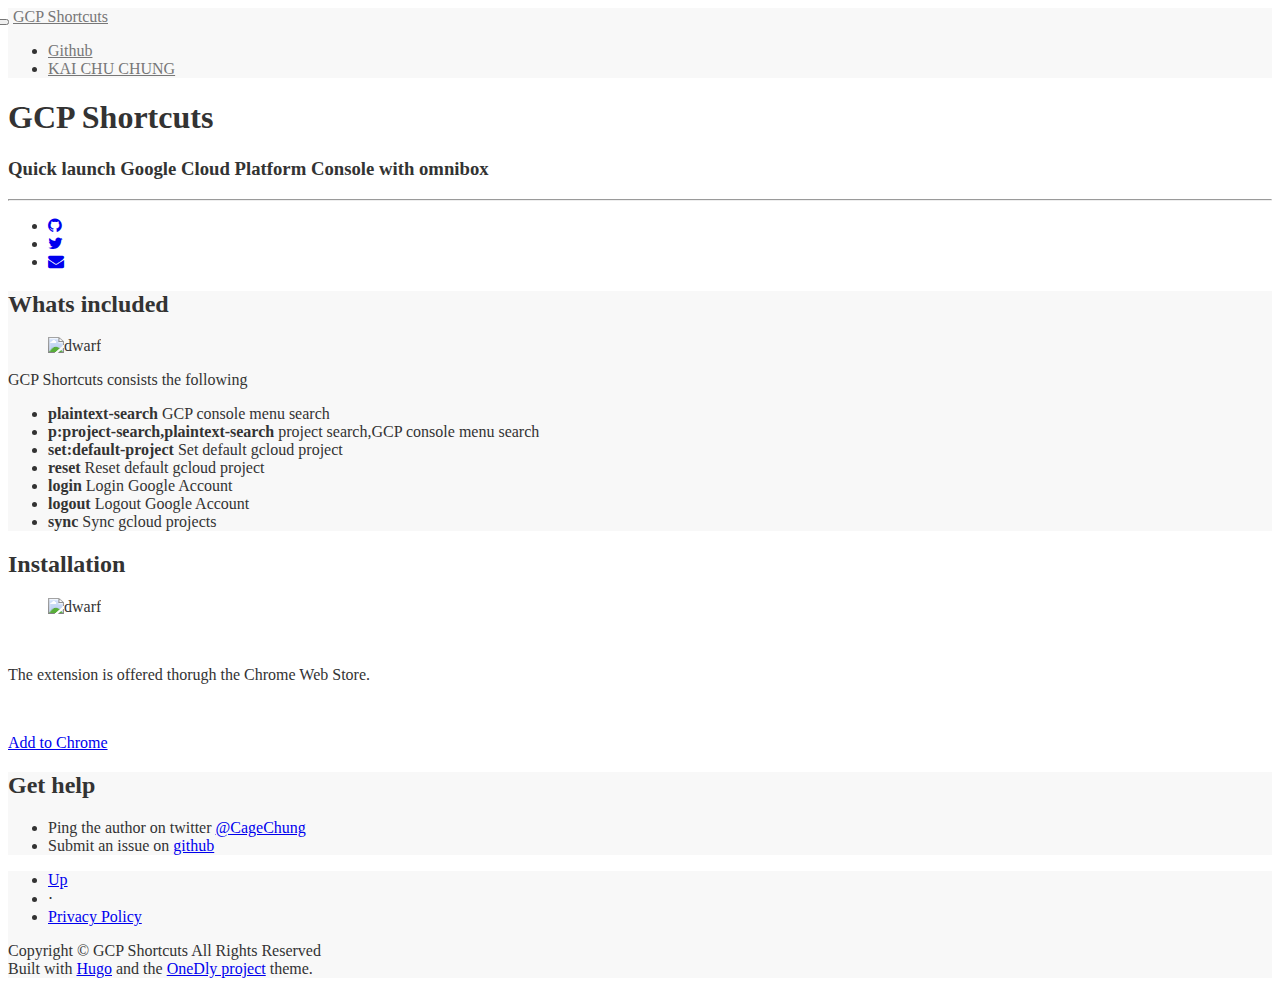
==== commit a840723d: "[chore] Auto publish" ====
--- a/index.html
+++ b/index.html
@@ -1,4 +1,4 @@
 <!doctype html><html><head><meta name=generator content="Hugo 0.79.0"><meta charset=utf-8><meta http-equiv=x-ua-compatible content="IE=edge"><meta name=viewport content="width=device-width,initial-scale=1"><meta name=description content="Quick launch Google Cloud Platform Console with omnibox"><meta name=author content="KAI CHU CHUNG"><base href=http://kaichu.io/gcp-shortcuts/><title>GCP Shortcuts</title><link href=css/bootstrap.min.css rel=stylesheet><link href=css/landing-page.css rel=stylesheet><link href="https://fonts.googleapis.com/css?family=Lato:300,400,700,300italic,400italic,700italic" rel=stylesheet type=text/css><link rel=stylesheet href=https://maxcdn.bootstrapcdn.com/font-awesome/4.7.0/css/font-awesome.min.css><link href=css/bootstrap-social.css rel=stylesheet><style>.navbar{border-color:#e7e7e7}.content-section-a,footer,.navbar{background-color:#f8f8f8;color:#333}.navbar a:link,.navbar-default .navbar-nav>li>a{color:#777}.navbar a:hover,.navbar-default .navbar-nav>li>a:hover{color:#333}.content-section-b{background-color:#fff;color:#333}body{color:#333}.header-container h1,.header-container h2,.header-container h3,.header-container h4{color:#333}</style></head><body><nav class="navbar navbar-default navbar-fixed-top" role=navigation><div class=container><div class="navbar-header page-scroll" style=margin-left:-15px><button type=button class=navbar-toggle data-toggle=collapse data-target=#bs-example-navbar-collapse-1 style=margin-right:0>
 <span class=sr-only>Toggle navigation</span>
 <span class=icon-bar></span><span class=icon-bar></span><span class=icon-bar></span></button>
-<a class="navbar-brand page-scroll" style=padding-left:0;margin-left:0 href=#intro>GCP Shortcuts</a></div><div class="collapse navbar-collapse" id=bs-example-navbar-collapse-1><ul class="nav navbar-nav navbar-right"><li><a class=page-scroll href=https://github.com/cage1016/gcp-shortcuts-ctx>Github</a></li><li><a class=page-scroll href=https://kaichu.io>KAI CHU CHUNG</a></li></ul></div></div></nav><section id=intro><div class=intro-header><div class=container><div class=row><div class=col-lg-12><div class=intro-message><h1>GCP Shortcuts</h1><h3>Quick launch Google Cloud Platform Console with omnibox</h3><hr class=intro-divider><ul class="list-inline intro-social-buttons"><li><a href=//github.com/cage1016/gcp-shortcuts-ctx class="btn btn-default btn-lg" title=GitHub><i class="fa fa-github"></i></a></li><li><a href=//twitter.com/CageChung title=Twitter class="btn btn-default btn-lg"><i class="fa fa-twitter"></i></a></li><li><a href=mailto:cage.chung@gmail.com title=Email class="btn btn-default btn-lg"><i class="fa fa-envelope"></i></a></li></ul></div></div></div></div></div></section><section id=main><div class=content-section-a><div class=container><div class=row><div><h2 class=section-heading>Whats included</h2><p><img src=/gcp-shortcuts/img/screenshot.gif alt></p><p>GCP Shortcuts consists the following</p><ul><li><strong>plaintext-search</strong> GCP console menu search</li><li><strong>p:project-search,plaintext-search</strong> project search,GCP console menu search</li><li><strong>set:default-project</strong> Set default gcloud project</li><li><strong>reset</strong> Reset default gcloud project</li><li><strong>login</strong> Login Google Account</li><li><strong>logout</strong> Logout Google Account</li><li><strong>sync</strong> Sync gcloud projects</li></ul></div></div></div></div><div class=content-section-b><div class=container><div class=row><div><h2 class=section-heading>Installation</h2></div></div></div></div><div class=content-section-a><div class=container><div class=row><div><h2 class=section-heading>Get help</h2><ul><li>Ping the author on twitter <a href=https://twitter.com/CageChung>@CageChung</a></li><li>Submit an issue on <a href=https://github.com/cage1016/gcp-shortcuts-ctx/issues>github</a></li></ul></div></div></div></div></section><footer><div class=container><div class=row><div class=col-md-8 style=padding-left:0;width:100%><ul class=list-inline><li><a class=page-scroll href=#intro>Up</a></li><li class=footer-menu-divider>&sdot;</li><li><a href=http://kaichu.io/gcp-shortcuts/imprint/privacy-policy>Privacy Policy</a></li></ul><p class="copyright text-muted small" style=text-align:left>Copyright &copy; GCP Shortcuts All Rights Reserved</br>Built with <a href=http://gohugo.io>Hugo</a> and the <a href=https://github.com/cdeck3r/OneDly-Theme>OneDly project</a> theme.</p></div></div></div></footer><script src=js/jquery-1.11.0.js></script><script src=js/jquery.easing.min.js></script><script src=js/bootstrap.min.js></script></body></html>+<a class="navbar-brand page-scroll" style=padding-left:0;margin-left:0 href=#intro>GCP Shortcuts</a></div><div class="collapse navbar-collapse" id=bs-example-navbar-collapse-1><ul class="nav navbar-nav navbar-right"><li><a class=page-scroll href=https://github.com/cage1016/gcp-shortcuts-ctx>Github</a></li><li><a class=page-scroll href=https://kaichu.io>KAI CHU CHUNG</a></li></ul></div></div></nav><section id=intro><div class=intro-header><div class=container><div class=row><div class=col-lg-12><div class=intro-message><h1>GCP Shortcuts</h1><h3>Quick launch Google Cloud Platform Console with omnibox</h3><hr class=intro-divider><ul class="list-inline intro-social-buttons"><li><a href=//github.com/cage1016/gcp-shortcuts-ctx class="btn btn-default btn-lg" title=GitHub><i class="fa fa-github"></i></a></li><li><a href=//twitter.com/CageChung title=Twitter class="btn btn-default btn-lg"><i class="fa fa-twitter"></i></a></li><li><a href=mailto:cage.chung@gmail.com title=Email class="btn btn-default btn-lg"><i class="fa fa-envelope"></i></a></li></ul></div></div></div></div></div></section><section id=main><div class=content-section-a><div class=container><div class=row><div><h2 class=section-heading>Whats included</h2><figure><img src=/gcp-shortcuts/img/screenshot.gif alt=dwarf width=100%></figure><p>GCP Shortcuts consists the following</p><ul><li><strong>plaintext-search</strong> GCP console menu search</li><li><strong>p:project-search,plaintext-search</strong> project search,GCP console menu search</li><li><strong>set:default-project</strong> Set default gcloud project</li><li><strong>reset</strong> Reset default gcloud project</li><li><strong>login</strong> Login Google Account</li><li><strong>logout</strong> Logout Google Account</li><li><strong>sync</strong> Sync gcloud projects</li></ul></div></div></div></div><div class=content-section-b><div class=container><div class=row><div><h2 class=section-heading>Installation</h2><figure><img src=/gcp-shortcuts/img/ChromeWebStore_Badge.svg alt=dwarf width=300px></figure><p> </p><p>The extension is offered thorugh the Chrome Web Store.</p><p> </p><a href=https://chrome.google.com/webstore/detail/gcp-shortcuts/bikakafolaapdnohiknfkfelhnclbdcp class="btn btn-default btn-lg" title="Add to Chrome">Add to Chrome</a></div></div></div></div><div class=content-section-a><div class=container><div class=row><div><h2 class=section-heading>Get help</h2><ul><li>Ping the author on twitter <a href=https://twitter.com/CageChung>@CageChung</a></li><li>Submit an issue on <a href=https://github.com/cage1016/gcp-shortcuts-ctx/issues>github</a></li></ul></div></div></div></div></section><footer><div class=container><div class=row><div class=col-md-8 style=padding-left:0;width:100%><ul class=list-inline><li><a class=page-scroll href=#intro>Up</a></li><li class=footer-menu-divider>&sdot;</li><li><a href=http://kaichu.io/gcp-shortcuts/imprint/privacy-policy>Privacy Policy</a></li></ul><p class="copyright text-muted small" style=text-align:left>Copyright &copy; GCP Shortcuts All Rights Reserved</br>Built with <a href=http://gohugo.io>Hugo</a> and the <a href=https://github.com/cdeck3r/OneDly-Theme>OneDly project</a> theme.</p></div></div></div></footer><script src=js/jquery-1.11.0.js></script><script src=js/jquery.easing.min.js></script><script src=js/bootstrap.min.js></script></body></html>